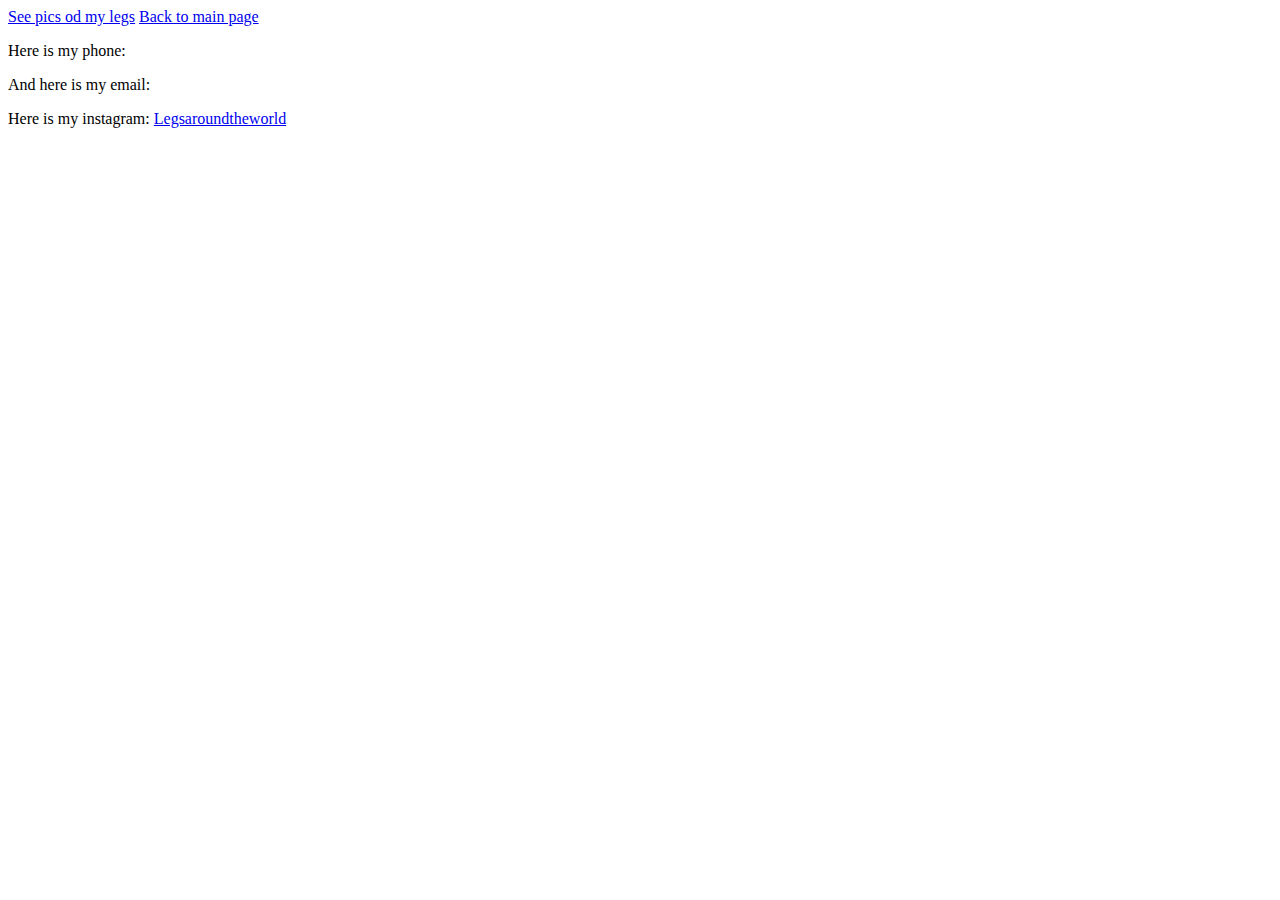
==== HTML/MyFirstWeb/contact.html @ 74cb5367 "first commit" ====
<!DOCTYPE html>
<html lang="en">
<head>
    <meta charset="UTF-8">
    <title>Contact</title>
</head>
<body>
<a href="gallery.html">See pics od my legs</a>
<a href="index.html">Back to main page</a>
<br>
<p>Here is my phone: </p>
<p>And here is my email: </p>
<p> Here is my instagram:
    <a href="https://www.instagram.com/legsaroundtheworld/" target="blank">Legsaroundtheworld</a></p>
</body>
</html>
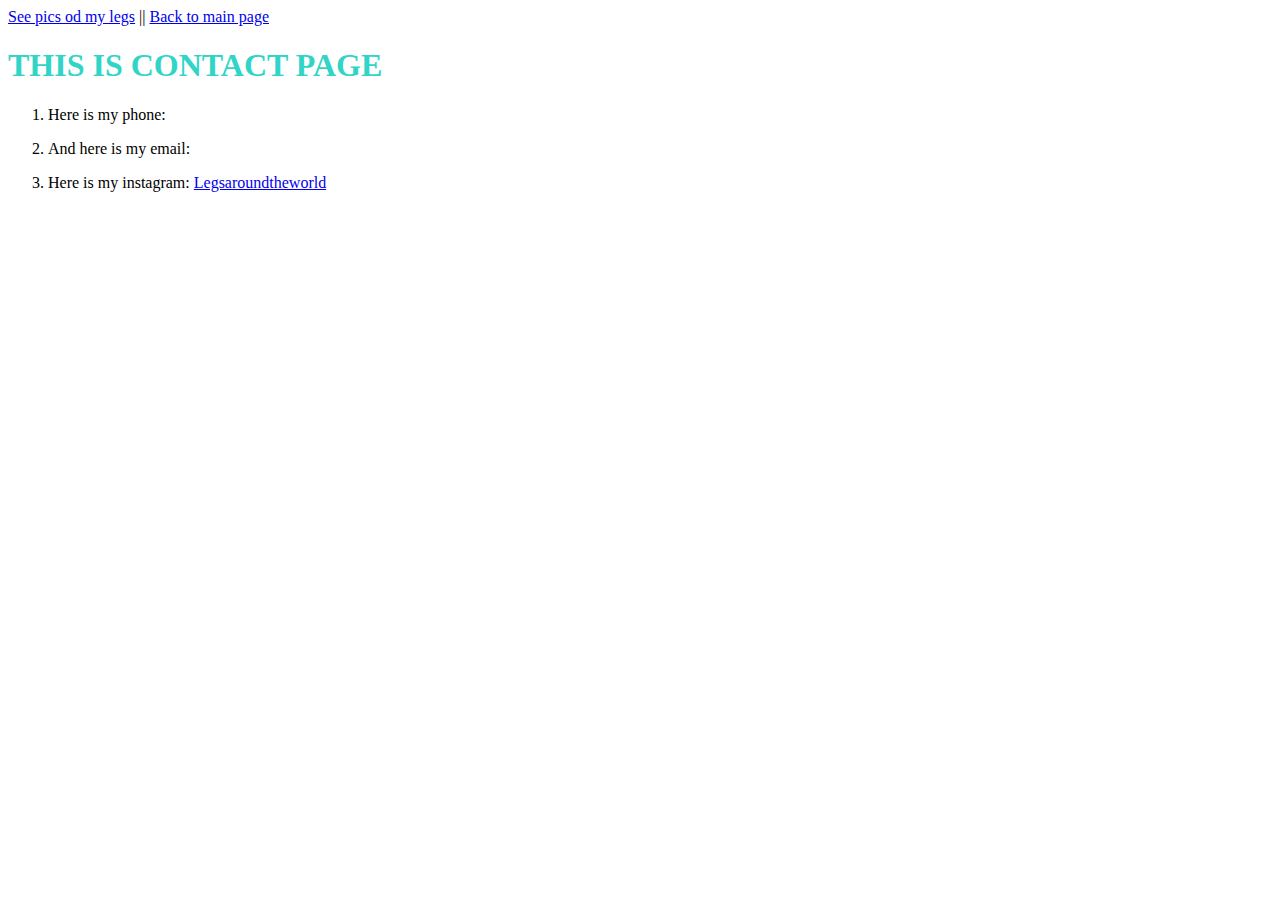
==== commit 91e7862d: "strona z html + js + css" ====
--- a/HTML/MyFirstWeb/contact.html
+++ b/HTML/MyFirstWeb/contact.html
@@ -2,15 +2,21 @@
 <html lang="en">
 <head>
     <meta charset="UTF-8">
+    <link rel="stylesheet" type="text/css" href="css/main.css">
     <title>Contact</title>
 </head>
 <body>
-<a href="gallery.html">See pics od my legs</a>
+<a href="gallery.html">See pics od my legs</a> ||
 <a href="index.html">Back to main page</a>
 <br>
-<p>Here is my phone: </p>
-<p>And here is my email: </p>
-<p> Here is my instagram:
+<h1>
+    This is Contact Page
+</h1>
+<ol>
+    <li><p>Here is my phone: </p></li>
+    <li><p>And here is my email: </p></li>
+    <li><p> Here is my instagram:
     <a href="https://www.instagram.com/legsaroundtheworld/" target="blank">Legsaroundtheworld</a></p>
+    </li></ol>
 </body>
 </html>--- a/HTML/MyFirstWeb/css/main.css
+++ b/HTML/MyFirstWeb/css/main.css
@@ -0,0 +1,6 @@
+h1{
+color: 	#30d5c8;
+text-decoration: bold;
+text-transform: uppercase;
+
+}